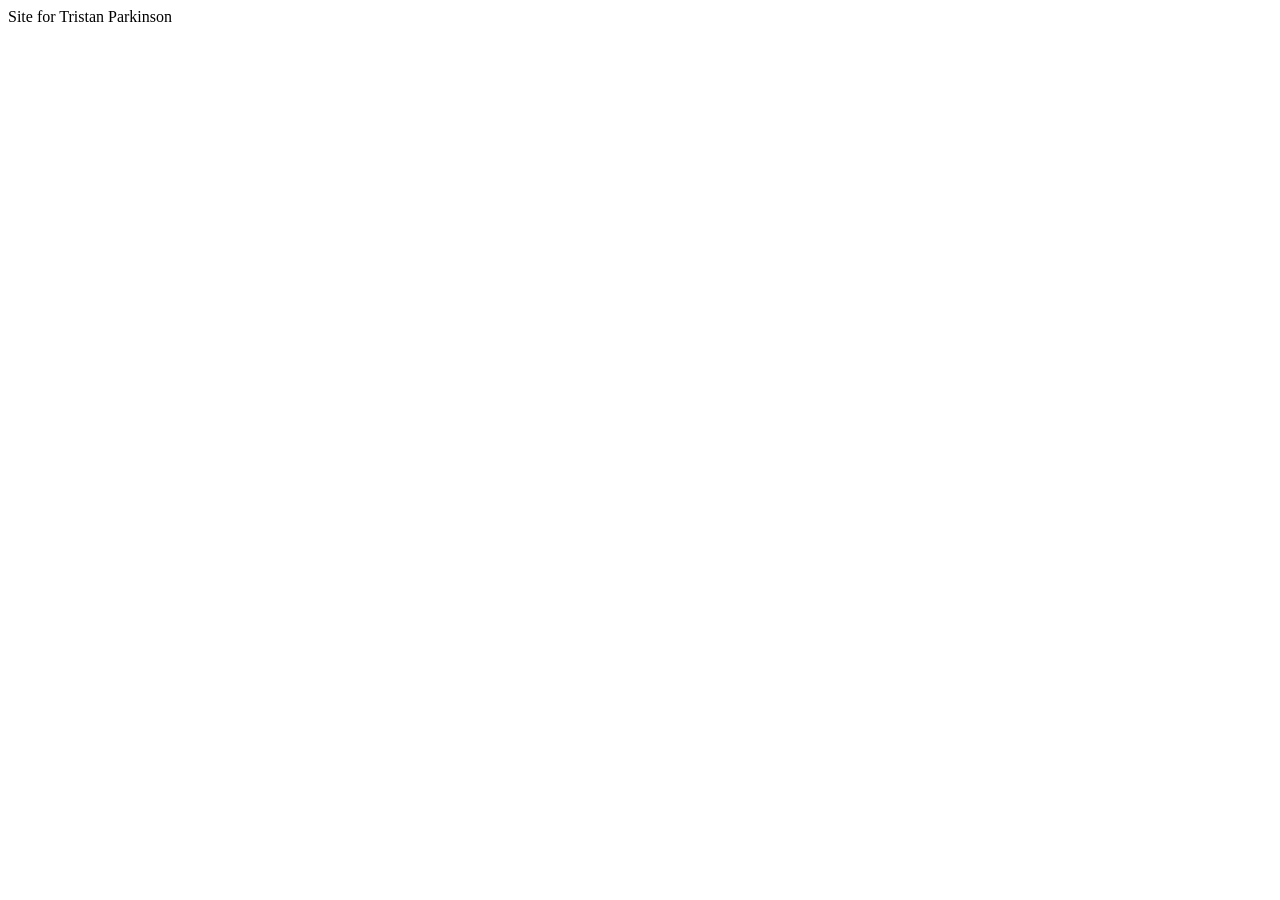
==== index.html @ 6b945e11 "Created first html page" ====
<!DOCTYPE html>
<html lang="en">
<head>
    <meta charset="UTF-8">
    <meta name="viewport" content="width=device-width, initial-scale=1.0">
    <title>Document</title>
</head>
<body>
    Site for Tristan Parkinson
</body>
</html>
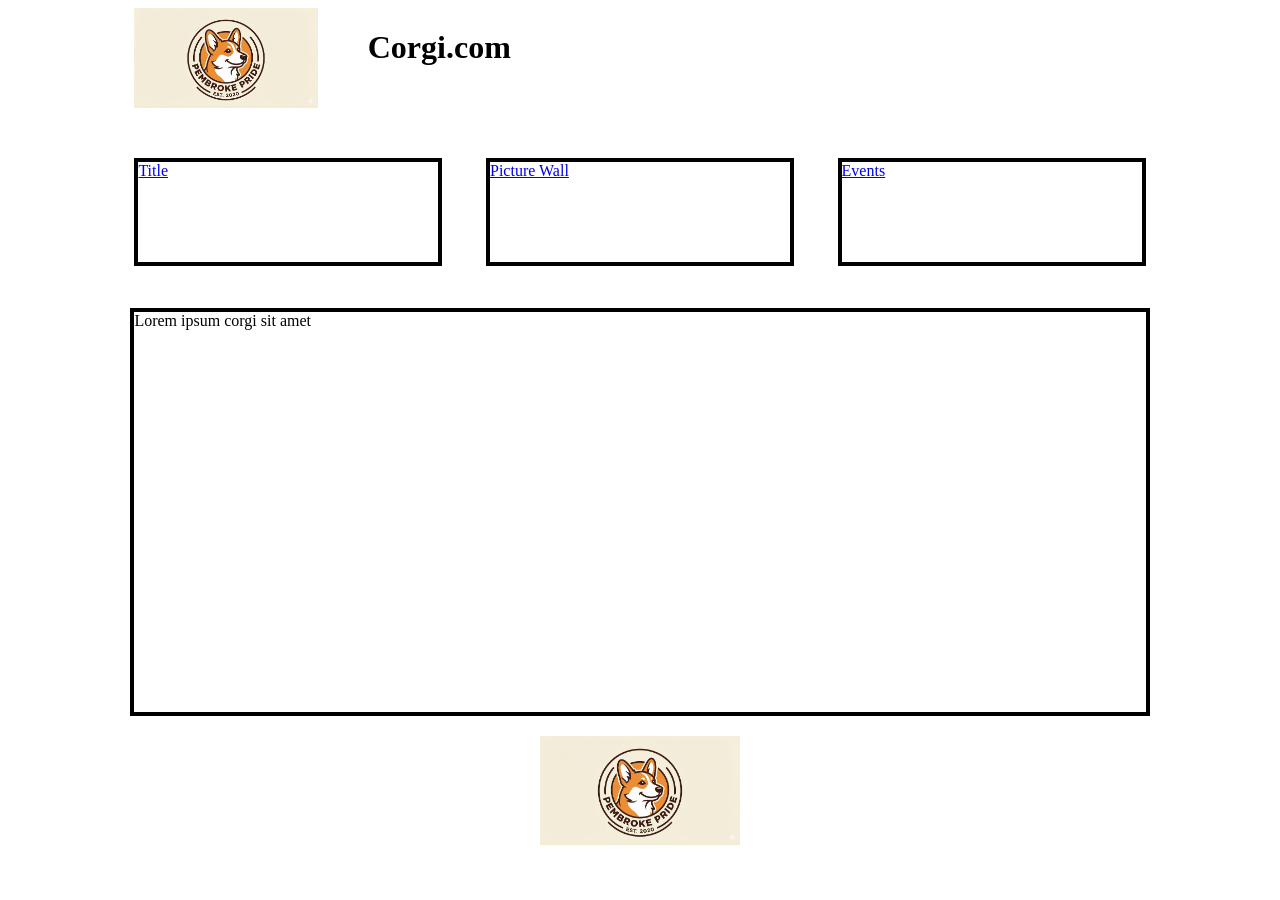
==== commit 8508f3d1: "Added basic template for title page" ====
--- a/index.html
+++ b/index.html
@@ -4,8 +4,21 @@
     <meta charset="UTF-8">
     <meta name="viewport" content="width=device-width, initial-scale=1.0">
     <title>Document</title>
+    <link rel="stylesheet" href="styles/title.css">
 </head>
 <body>
-    Site for Tristan Parkinson
+    <header>
+        <a href="index.html"><img id="logo" src="images/logo.png" alt="Logo for Pembroke Pride, featuring a Corgi in the center."></a>
+        <h1>Corgi.com</h1>
+    </header>
+    <nav>
+        <a href="index.html">Title</a>
+        <a href="picture_wall.html">Picture Wall</a>
+        <a href="events.html">Events</a>
+    </nav>
+    <div id="main">
+        <p id="corgi_facts">Lorem ipsum corgi sit amet</p>
+    </div>
+    <img id="corgi" src="images/logo.png" alt="This is supposed to be a picture of a Corgi.">
 </body>
 </html>
--- a/styles/title.css
+++ b/styles/title.css
@@ -0,0 +1,42 @@
+header {
+    display: flex;
+    height: 150px;
+    width: 80%;
+    margin: 0 auto;
+}
+
+#logo {
+    height: 100px;
+    margin-right: 50px;
+}
+
+nav {
+    display: flex;
+    height: 150px;
+    width: 80%;
+    margin: 0 auto;
+    justify-content: space-between;
+}
+
+nav a {
+    height: 100px;
+    width: 300px;
+    border: black solid 4px;
+}
+
+#corgi_facts {
+    height: 400px;
+    width: 80%;
+    margin: 0 auto;
+    border-width: 4px;
+    border-color: black;
+    border-style: solid;
+}
+
+#corgi {
+    display: block;
+    width: 200px;
+    margin-top: 20px;
+    margin-left: auto;
+    margin-right: auto;
+}
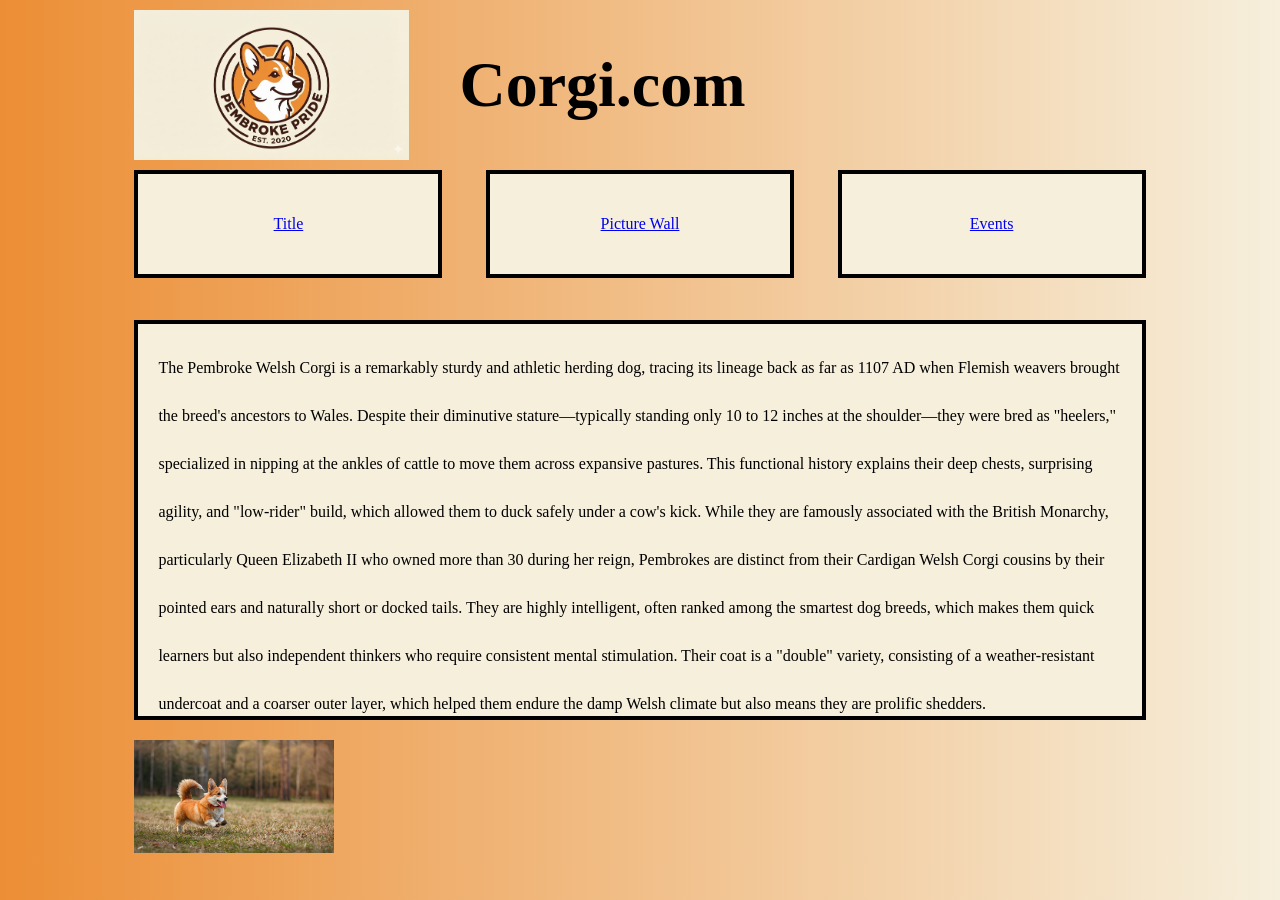
==== commit 86a08585: "Finished up title page" ====
--- a/index.html
+++ b/index.html
@@ -17,8 +17,8 @@
         <a href="events.html">Events</a>
     </nav>
     <div id="main">
-        <p id="corgi_facts">Lorem ipsum corgi sit amet</p>
+        <p id="corgi_facts">The Pembroke Welsh Corgi is a remarkably sturdy and athletic herding dog, tracing its lineage back as far as 1107 AD when Flemish weavers brought the breed's ancestors to Wales. Despite their diminutive stature—typically standing only 10 to 12 inches at the shoulder—they were bred as "heelers," specialized in nipping at the ankles of cattle to move them across expansive pastures. This functional history explains their deep chests, surprising agility, and "low-rider" build, which allowed them to duck safely under a cow's kick. While they are famously associated with the British Monarchy, particularly Queen Elizabeth II who owned more than 30 during her reign, Pembrokes are distinct from their Cardigan Welsh Corgi cousins by their pointed ears and naturally short or docked tails. They are highly intelligent, often ranked among the smartest dog breeds, which makes them quick learners but also independent thinkers who require consistent mental stimulation. Their coat is a "double" variety, consisting of a weather-resistant undercoat and a coarser outer layer, which helped them endure the damp Welsh climate but also means they are prolific shedders.</p>
     </div>
-    <img id="corgi" src="images/logo.png" alt="This is supposed to be a picture of a Corgi.">
+    <img id="corgi" src="images/corgi_running.png" alt="This is supposed to be a picture of a Corgi.">
 </body>
 </html>
--- a/styles/title.css
+++ b/styles/title.css
@@ -1,13 +1,25 @@
+body {
+    background: linear-gradient(90deg, #EC8E35, #F6EFDC);
+}
+
 header {
     display: flex;
     height: 150px;
     width: 80%;
-    margin: 0 auto;
+    margin: 10px auto;
 }
 
 #logo {
-    height: 100px;
+    height: 150px;
     margin-right: 50px;
+}
+
+h1 {
+    display: block;
+    height: 150px;
+    align-content: center;
+    margin: 0;
+    font-size: 4em;
 }
 
 nav {
@@ -19,24 +31,31 @@
 }
 
 nav a {
+    display: block;
     height: 100px;
     width: 300px;
     border: black solid 4px;
+    align-content: center;
+    text-align: center;
+    background-color: #F6EFDC;
 }
 
 #corgi_facts {
     height: 400px;
     width: 80%;
+    box-sizing: border-box;
+    padding: 20px;
     margin: 0 auto;
     border-width: 4px;
     border-color: black;
     border-style: solid;
+    background-color: #F6EFDC;
+    line-height: 3em;
 }
 
 #corgi {
     display: block;
     width: 200px;
-    margin-top: 20px;
-    margin-left: auto;
-    margin-right: auto;
+    margin: 20px auto 0px 10%;
+
 }
